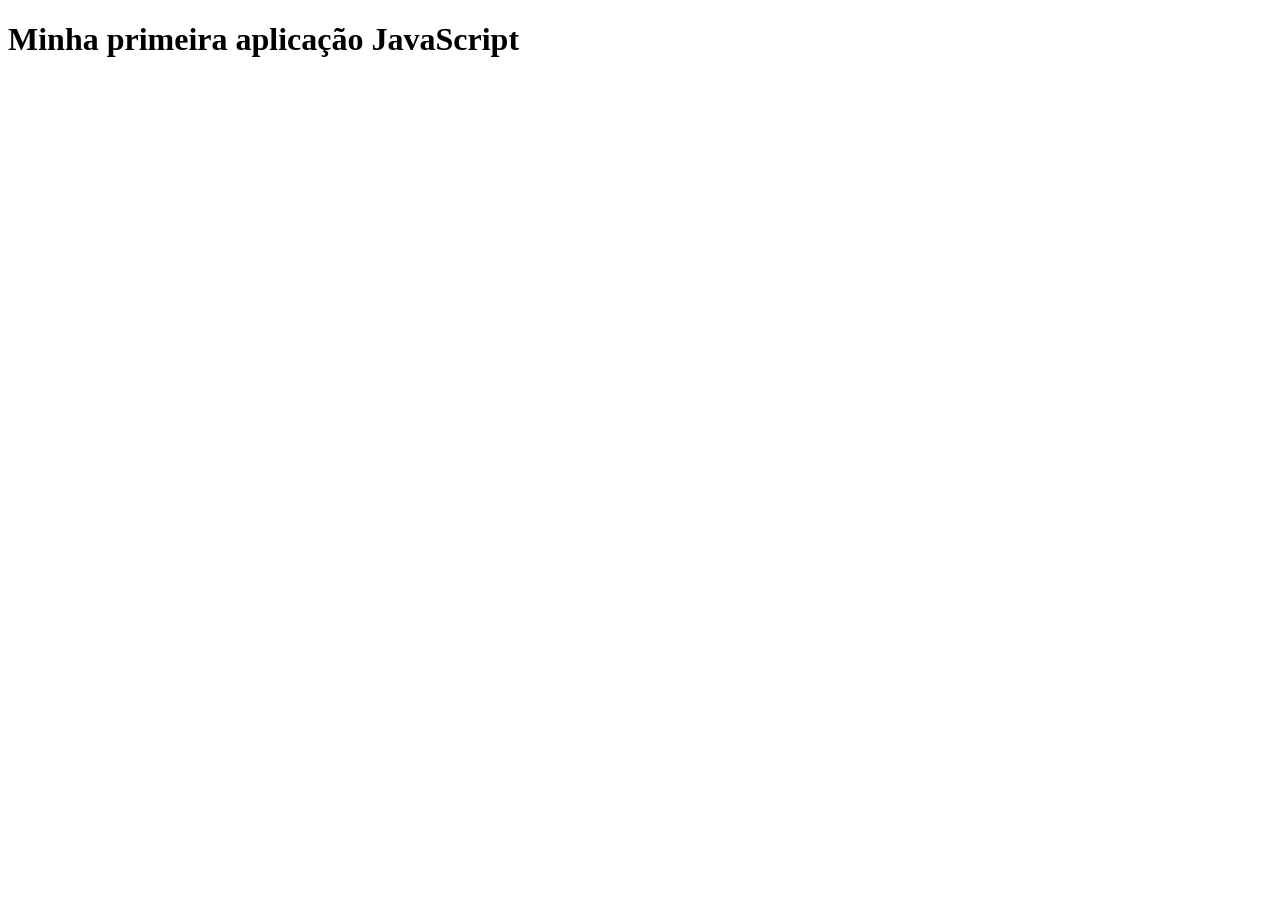
==== HTML/aula1JavaScript/index.html @ 8366cd67 "Add files via upload" ====
<!DOCTYPE html>
<html lang="pt-BR">
<head>
 <meta charset="UTF-8">
 <meta name="viewport" content="width=device-width, initial-scale=1.0">
 <title>Minha primeira aplicação</title>
</head>
<body>
 <h1>Minha primeira aplicação JavaScript</h1>
 <script src="script.js"></script>
</body>
</html>
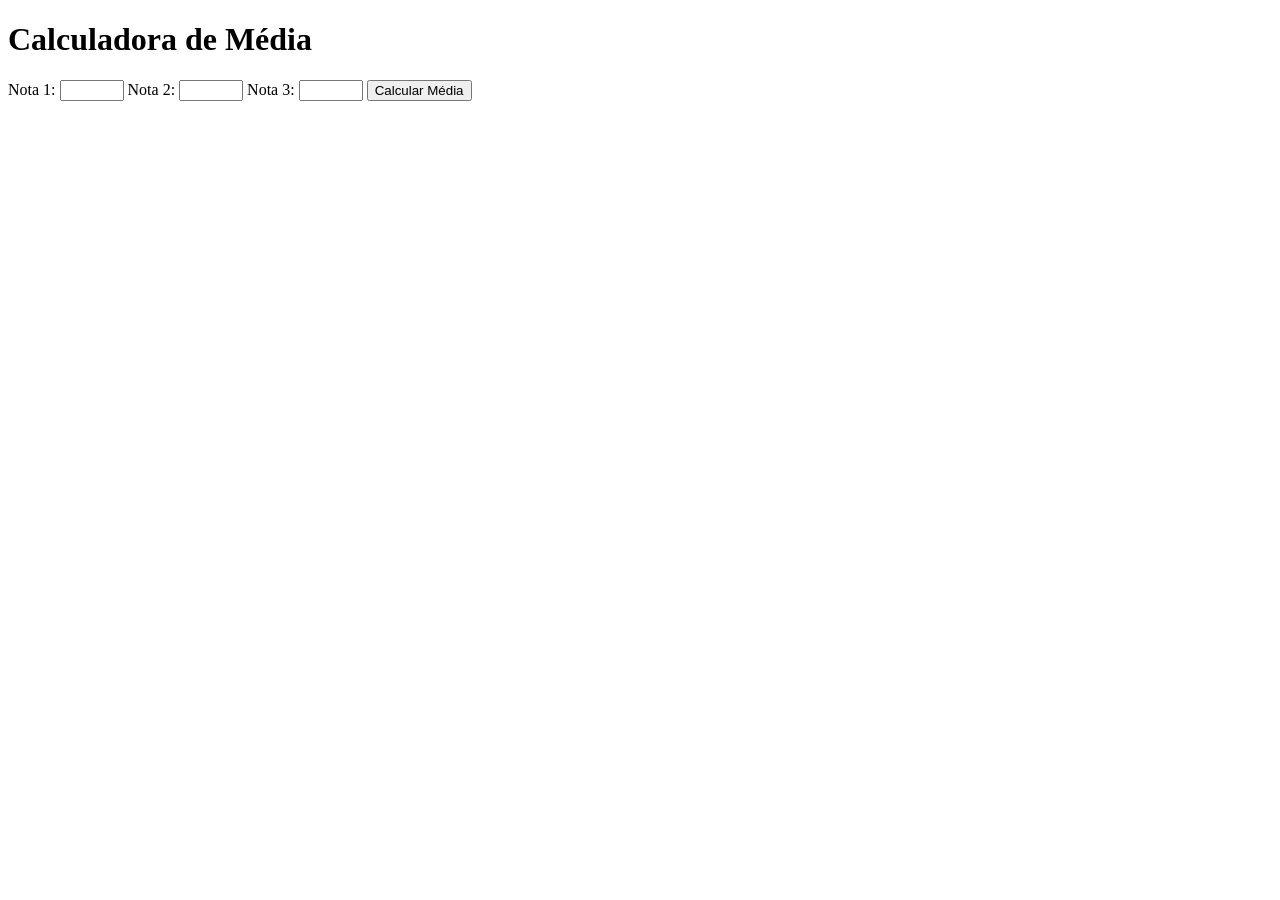
==== commit 89ce023e: "Add files via upload" ====
--- a/HTML/aula1JavaScript/index.html
+++ b/HTML/aula1JavaScript/index.html
@@ -1,12 +1,26 @@
 <!DOCTYPE html>
 <html lang="pt-BR">
 <head>
- <meta charset="UTF-8">
- <meta name="viewport" content="width=device-width, initial-scale=1.0">
- <title>Minha primeira aplicação</title>
+    <meta charset="UTF-8">
+    <meta name="viewport" content="width=device-width, initial-scale=1.0">
+    <title>Calculadora de Média</title>
+    <!--parte que comunica com css-->
+    <link rel="stylesheet" href="style.css">
 </head>
 <body>
- <h1>Minha primeira aplicação JavaScript</h1>
- <script src="script.js"></script>
+
+    <div class="card">
+        <h1>Calculadora de Média</h1>
+        <label for="nota1">Nota 1:</label>
+        <input type="number" id="nota1" min="0" max="10" step="0.1">
+        <label for="nota2">Nota 2:</label>
+        <input type="number" id="nota2" min="0" max="10" step="0.1">
+        <label for="nota3">Nota 3:</label>
+        <input type="number" id="nota3" min="0" max="10" step="0.1">
+        <button id="calcular">Calcular Média</button>
+        <div id="resultado" aria-live="polite"></div>
+    </div>
+    <!--parte que comunica com js-->
+    <script src="script.js"></script>
 </body>
 </html>
